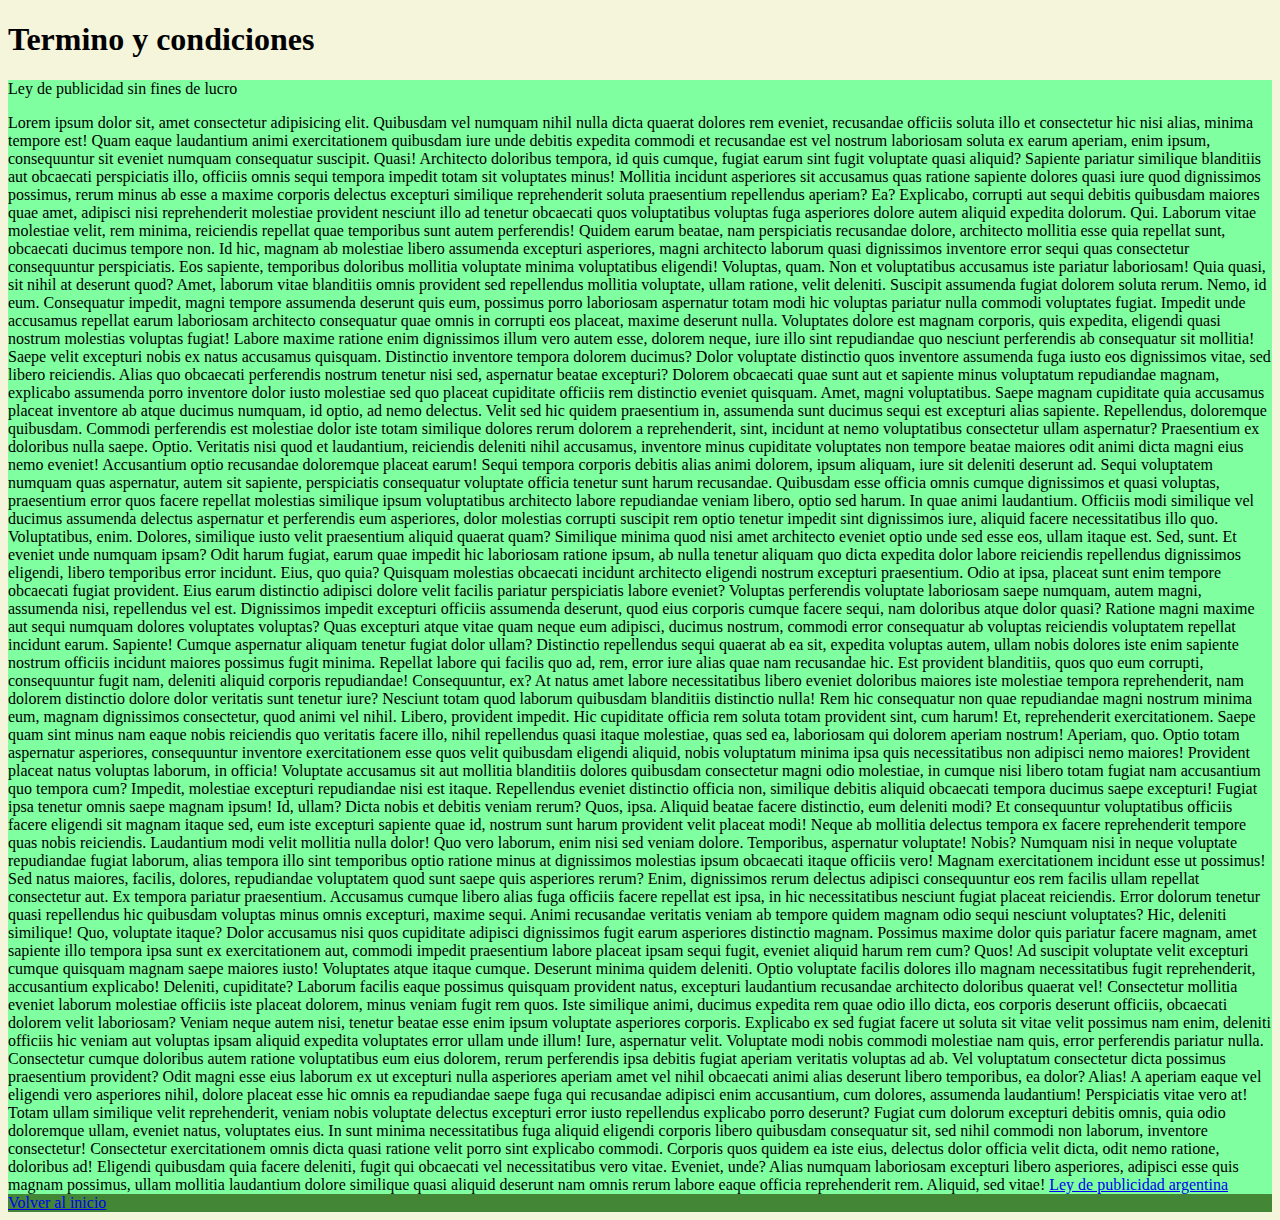
==== html/terminosYCondiciones.html @ 33a06f97 "se sube entrega 1 para modificar y entregar lo solicitado" ====
<!DOCTYPE html>
<html lang="en">
<head>
    <meta charset="UTF-8">
    <meta name="viewport" content="width=device-width, initial-scale=1.0">
    <title>terminosYCondiciones</title>
    <link rel="stylesheet" href="/css/style.css">

</head>
<body>
    <head><h1>Termino y condiciones</h1> </head>
    <main><p>Ley de publicidad sin fines de lucro</p>
        Lorem ipsum dolor sit, amet consectetur adipisicing elit. Quibusdam vel numquam nihil nulla dicta quaerat dolores rem eveniet, recusandae officiis soluta illo et consectetur hic nisi alias, minima tempore est!
        Quam eaque laudantium animi exercitationem quibusdam iure unde debitis expedita commodi et recusandae est vel nostrum laboriosam soluta ex earum aperiam, enim ipsum, consequuntur sit eveniet numquam consequatur suscipit. Quasi!
        Architecto doloribus tempora, id quis cumque, fugiat earum sint fugit voluptate quasi aliquid? Sapiente pariatur similique blanditiis aut obcaecati perspiciatis illo, officiis omnis sequi tempora impedit totam sit voluptates minus!
        Mollitia incidunt asperiores sit accusamus quas ratione sapiente dolores quasi iure quod dignissimos possimus, rerum minus ab esse a maxime corporis delectus excepturi similique reprehenderit soluta praesentium repellendus aperiam? Ea?
        Explicabo, corrupti aut sequi debitis quibusdam maiores quae amet, adipisci nisi reprehenderit molestiae provident nesciunt illo ad tenetur obcaecati quos voluptatibus voluptas fuga asperiores dolore autem aliquid expedita dolorum. Qui.
        Laborum vitae molestiae velit, rem minima, reiciendis repellat quae temporibus sunt autem perferendis! Quidem earum beatae, nam perspiciatis recusandae dolore, architecto mollitia esse quia repellat sunt, obcaecati ducimus tempore non.
        Id hic, magnam ab molestiae libero assumenda excepturi asperiores, magni architecto laborum quasi dignissimos inventore error sequi quas consectetur consequuntur perspiciatis. Eos sapiente, temporibus doloribus mollitia voluptate minima voluptatibus eligendi!
        Voluptas, quam. Non et voluptatibus accusamus iste pariatur laboriosam! Quia quasi, sit nihil at deserunt quod? Amet, laborum vitae blanditiis omnis provident sed repellendus mollitia voluptate, ullam ratione, velit deleniti.
        Suscipit assumenda fugiat dolorem soluta rerum. Nemo, id eum. Consequatur impedit, magni tempore assumenda deserunt quis eum, possimus porro laboriosam aspernatur totam modi hic voluptas pariatur nulla commodi voluptates fugiat.
        Impedit unde accusamus repellat earum laboriosam architecto consequatur quae omnis in corrupti eos placeat, maxime deserunt nulla. Voluptates dolore est magnam corporis, quis expedita, eligendi quasi nostrum molestias voluptas fugiat!
        Labore maxime ratione enim dignissimos illum vero autem esse, dolorem neque, iure illo sint repudiandae quo nesciunt perferendis ab consequatur sit mollitia! Saepe velit excepturi nobis ex natus accusamus quisquam.
        Distinctio inventore tempora dolorem ducimus? Dolor voluptate distinctio quos inventore assumenda fuga iusto eos dignissimos vitae, sed libero reiciendis. Alias quo obcaecati perferendis nostrum tenetur nisi sed, aspernatur beatae excepturi?
        Dolorem obcaecati quae sunt aut et sapiente minus voluptatum repudiandae magnam, explicabo assumenda porro inventore dolor iusto molestiae sed quo placeat cupiditate officiis rem distinctio eveniet quisquam. Amet, magni voluptatibus.
        Saepe magnam cupiditate quia accusamus placeat inventore ab atque ducimus numquam, id optio, ad nemo delectus. Velit sed hic quidem praesentium in, assumenda sunt ducimus sequi est excepturi alias sapiente.
        Repellendus, doloremque quibusdam. Commodi perferendis est molestiae dolor iste totam similique dolores rerum dolorem a reprehenderit, sint, incidunt at nemo voluptatibus consectetur ullam aspernatur? Praesentium ex doloribus nulla saepe. Optio.
        Veritatis nisi quod et laudantium, reiciendis deleniti nihil accusamus, inventore minus cupiditate voluptates non tempore beatae maiores odit animi dicta magni eius nemo eveniet! Accusantium optio recusandae doloremque placeat earum!
        Sequi tempora corporis debitis alias animi dolorem, ipsum aliquam, iure sit deleniti deserunt ad. Sequi voluptatem numquam quas aspernatur, autem sit sapiente, perspiciatis consequatur voluptate officia tenetur sunt harum recusandae.
        Quibusdam esse officia omnis cumque dignissimos et quasi voluptas, praesentium error quos facere repellat molestias similique ipsum voluptatibus architecto labore repudiandae veniam libero, optio sed harum. In quae animi laudantium.
        Officiis modi similique vel ducimus assumenda delectus aspernatur et perferendis eum asperiores, dolor molestias corrupti suscipit rem optio tenetur impedit sint dignissimos iure, aliquid facere necessitatibus illo quo. Voluptatibus, enim.
        Dolores, similique iusto velit praesentium aliquid quaerat quam? Similique minima quod nisi amet architecto eveniet optio unde sed esse eos, ullam itaque est. Sed, sunt. Et eveniet unde numquam ipsam?
        Odit harum fugiat, earum quae impedit hic laboriosam ratione ipsum, ab nulla tenetur aliquam quo dicta expedita dolor labore reiciendis repellendus dignissimos eligendi, libero temporibus error incidunt. Eius, quo quia?
        Quisquam molestias obcaecati incidunt architecto eligendi nostrum excepturi praesentium. Odio at ipsa, placeat sunt enim tempore obcaecati fugiat provident. Eius earum distinctio adipisci dolore velit facilis pariatur perspiciatis labore eveniet?
        Voluptas perferendis voluptate laboriosam saepe numquam, autem magni, assumenda nisi, repellendus vel est. Dignissimos impedit excepturi officiis assumenda deserunt, quod eius corporis cumque facere sequi, nam doloribus atque dolor quasi?
        Ratione magni maxime aut sequi numquam dolores voluptates voluptas? Quas excepturi atque vitae quam neque eum adipisci, ducimus nostrum, commodi error consequatur ab voluptas reiciendis voluptatem repellat incidunt earum. Sapiente!
        Cumque aspernatur aliquam tenetur fugiat dolor ullam? Distinctio repellendus sequi quaerat ab ea sit, expedita voluptas autem, ullam nobis dolores iste enim sapiente nostrum officiis incidunt maiores possimus fugit minima.
        Repellat labore qui facilis quo ad, rem, error iure alias quae nam recusandae hic. Est provident blanditiis, quos quo eum corrupti, consequuntur fugit nam, deleniti aliquid corporis repudiandae! Consequuntur, ex?
        At natus amet labore necessitatibus libero eveniet doloribus maiores iste molestiae tempora reprehenderit, nam dolorem distinctio dolore dolor veritatis sunt tenetur iure? Nesciunt totam quod laborum quibusdam blanditiis distinctio nulla!
        Rem hic consequatur non quae repudiandae magni nostrum minima eum, magnam dignissimos consectetur, quod animi vel nihil. Libero, provident impedit. Hic cupiditate officia rem soluta totam provident sint, cum harum!
        Et, reprehenderit exercitationem. Saepe quam sint minus nam eaque nobis reiciendis quo veritatis facere illo, nihil repellendus quasi itaque molestiae, quas sed ea, laboriosam qui dolorem aperiam nostrum! Aperiam, quo.
        Optio totam aspernatur asperiores, consequuntur inventore exercitationem esse quos velit quibusdam eligendi aliquid, nobis voluptatum minima ipsa quis necessitatibus non adipisci nemo maiores! Provident placeat natus voluptas laborum, in officia!
        Voluptate accusamus sit aut mollitia blanditiis dolores quibusdam consectetur magni odio molestiae, in cumque nisi libero totam fugiat nam accusantium quo tempora cum? Impedit, molestiae excepturi repudiandae nisi est itaque.
        Repellendus eveniet distinctio officia non, similique debitis aliquid obcaecati tempora ducimus saepe excepturi! Fugiat ipsa tenetur omnis saepe magnam ipsum! Id, ullam? Dicta nobis et debitis veniam rerum? Quos, ipsa.
        Aliquid beatae facere distinctio, eum deleniti modi? Et consequuntur voluptatibus officiis facere eligendi sit magnam itaque sed, eum iste excepturi sapiente quae id, nostrum sunt harum provident velit placeat modi!
        Neque ab mollitia delectus tempora ex facere reprehenderit tempore quas nobis reiciendis. Laudantium modi velit mollitia nulla dolor! Quo vero laborum, enim nisi sed veniam dolore. Temporibus, aspernatur voluptate! Nobis?
        Numquam nisi in neque voluptate repudiandae fugiat laborum, alias tempora illo sint temporibus optio ratione minus at dignissimos molestias ipsum obcaecati itaque officiis vero! Magnam exercitationem incidunt esse ut possimus!
        Sed natus maiores, facilis, dolores, repudiandae voluptatem quod sunt saepe quis asperiores rerum? Enim, dignissimos rerum delectus adipisci consequuntur eos rem facilis ullam repellat consectetur aut. Ex tempora pariatur praesentium.
        Accusamus cumque libero alias fuga officiis facere repellat est ipsa, in hic necessitatibus nesciunt fugiat placeat reiciendis. Error dolorum tenetur quasi repellendus hic quibusdam voluptas minus omnis excepturi, maxime sequi.
        Animi recusandae veritatis veniam ab tempore quidem magnam odio sequi nesciunt voluptates? Hic, deleniti similique! Quo, voluptate itaque? Dolor accusamus nisi quos cupiditate adipisci dignissimos fugit earum asperiores distinctio magnam.
        Possimus maxime dolor quis pariatur facere magnam, amet sapiente illo tempora ipsa sunt ex exercitationem aut, commodi impedit praesentium labore placeat ipsam sequi fugit, eveniet aliquid harum rem cum? Quos!
        Ad suscipit voluptate velit excepturi cumque quisquam magnam saepe maiores iusto! Voluptates atque itaque cumque. Deserunt minima quidem deleniti. Optio voluptate facilis dolores illo magnam necessitatibus fugit reprehenderit, accusantium explicabo!
        Deleniti, cupiditate? Laborum facilis eaque possimus quisquam provident natus, excepturi laudantium recusandae architecto doloribus quaerat vel! Consectetur mollitia eveniet laborum molestiae officiis iste placeat dolorem, minus veniam fugit rem quos.
        Iste similique animi, ducimus expedita rem quae odio illo dicta, eos corporis deserunt officiis, obcaecati dolorem velit laboriosam? Veniam neque autem nisi, tenetur beatae esse enim ipsum voluptate asperiores corporis.
        Explicabo ex sed fugiat facere ut soluta sit vitae velit possimus nam enim, deleniti officiis hic veniam aut voluptas ipsam aliquid expedita voluptates error ullam unde illum! Iure, aspernatur velit.
        Voluptate modi nobis commodi molestiae nam quis, error perferendis pariatur nulla. Consectetur cumque doloribus autem ratione voluptatibus eum eius dolorem, rerum perferendis ipsa debitis fugiat aperiam veritatis voluptas ad ab.
        Vel voluptatum consectetur dicta possimus praesentium provident? Odit magni esse eius laborum ex ut excepturi nulla asperiores aperiam amet vel nihil obcaecati animi alias deserunt libero temporibus, ea dolor? Alias!
        A aperiam eaque vel eligendi vero asperiores nihil, dolore placeat esse hic omnis ea repudiandae saepe fuga qui recusandae adipisci enim accusantium, cum dolores, assumenda laudantium! Perspiciatis vitae vero at!
        Totam ullam similique velit reprehenderit, veniam nobis voluptate delectus excepturi error iusto repellendus explicabo porro deserunt? Fugiat cum dolorum excepturi debitis omnis, quia odio doloremque ullam, eveniet natus, voluptates eius.
        In sunt minima necessitatibus fuga aliquid eligendi corporis libero quibusdam consequatur sit, sed nihil commodi non laborum, inventore consectetur! Consectetur exercitationem omnis dicta quasi ratione velit porro sint explicabo commodi.
        Corporis quos quidem ea iste eius, delectus dolor officia velit dicta, odit nemo ratione, doloribus ad! Eligendi quibusdam quia facere deleniti, fugit qui obcaecati vel necessitatibus vero vitae. Eveniet, unde?
        Alias numquam laboriosam excepturi libero asperiores, adipisci esse quis magnam possimus, ullam mollitia laudantium dolore similique quasi aliquid deserunt nam omnis rerum labore eaque officia reprehenderit rem. Aliquid, sed vitae!
        <a href="https://www.boletinoficial.gob.ar/detalleAviso/primera/277680/20221214">Ley de publicidad argentina</a>
        </main>
    
    
    <footer><a href="/index.html">Volver al inicio</a></footer>    


</body>
</html>
---- css/style.css ----
/*


*/

body{
    background-color:beige;
}
header{
    background-color: rgb(127, 255, 159);
}
nav{
    background-color: blanchedalmond;
}
main{
    background-color: rgb(127, 255, 159);
}
footer{
    background-color: rgb(67, 134, 53);
}
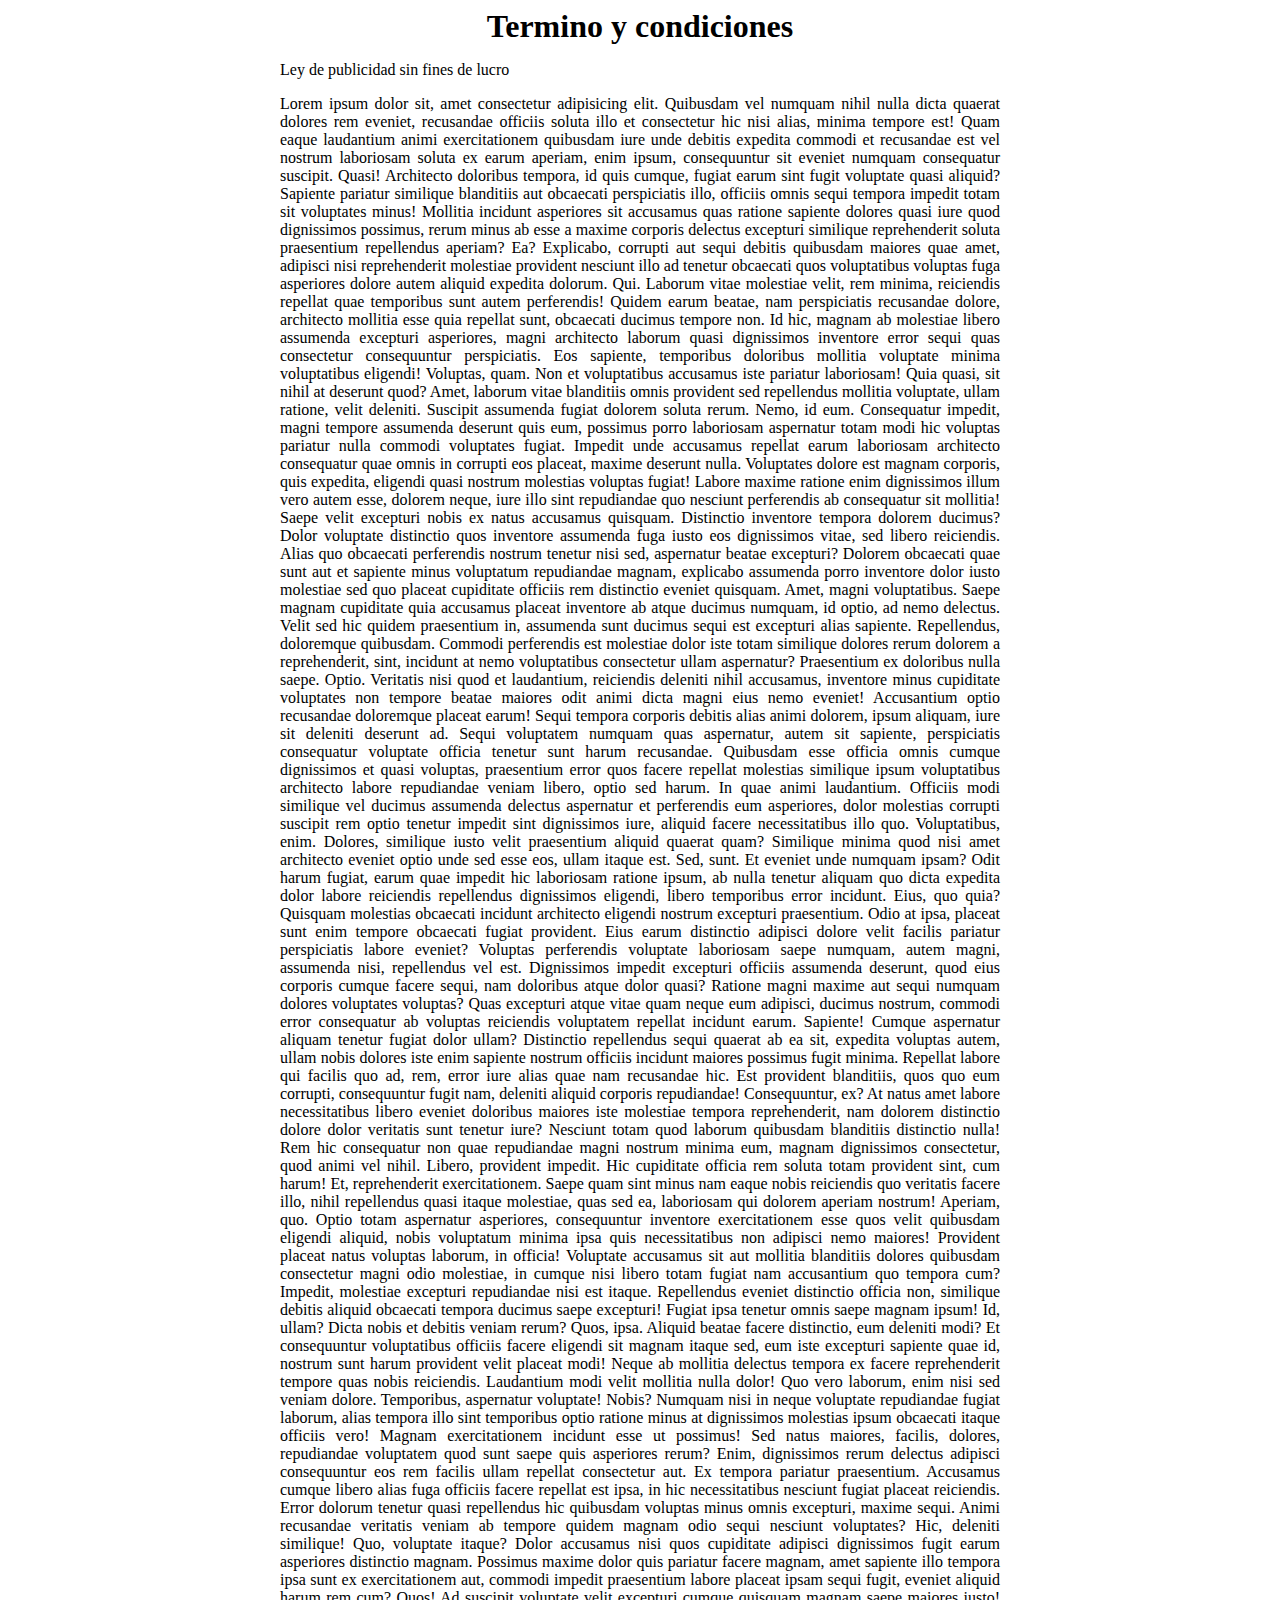
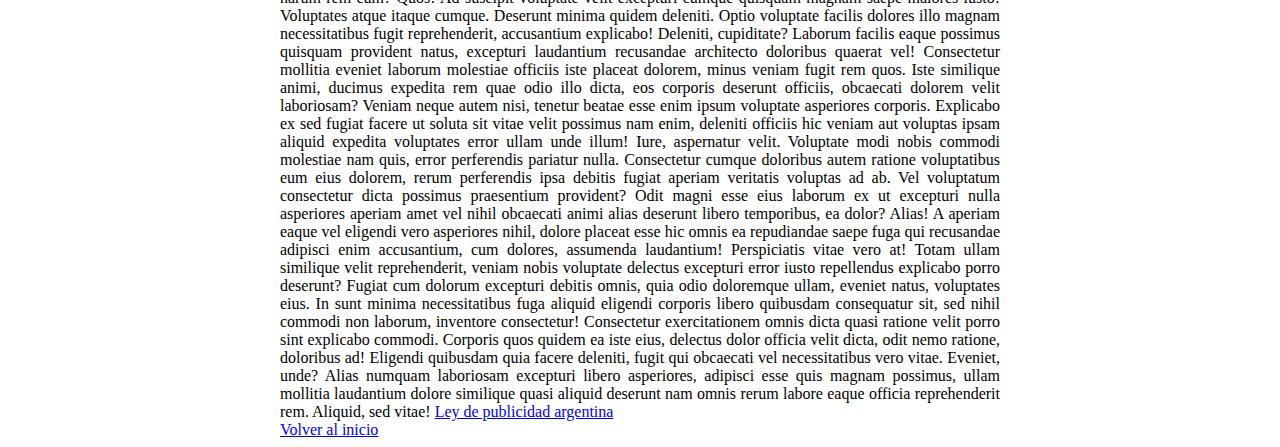
==== commit d0bd1149: "se crea nuevo estilo para "terminos y condiciones"." ====
--- a/html/terminosYCondiciones.html
+++ b/html/terminosYCondiciones.html
@@ -4,7 +4,7 @@
     <meta charset="UTF-8">
     <meta name="viewport" content="width=device-width, initial-scale=1.0">
     <title>terminosYCondiciones</title>
-    <link rel="stylesheet" href="/css/style.css">
+    <link rel="stylesheet" href="/css/terminosYCondiciones.css">
 
 </head>
 <body>
--- a/css/terminosYCondiciones.css
+++ b/css/terminosYCondiciones.css
@@ -0,0 +1,12 @@
+body > * {
+    max-width: 720px;
+    margin: 0 auto;
+}
+
+h1 {
+    text-align: center;
+}
+
+main {
+    text-align: justify;
+}